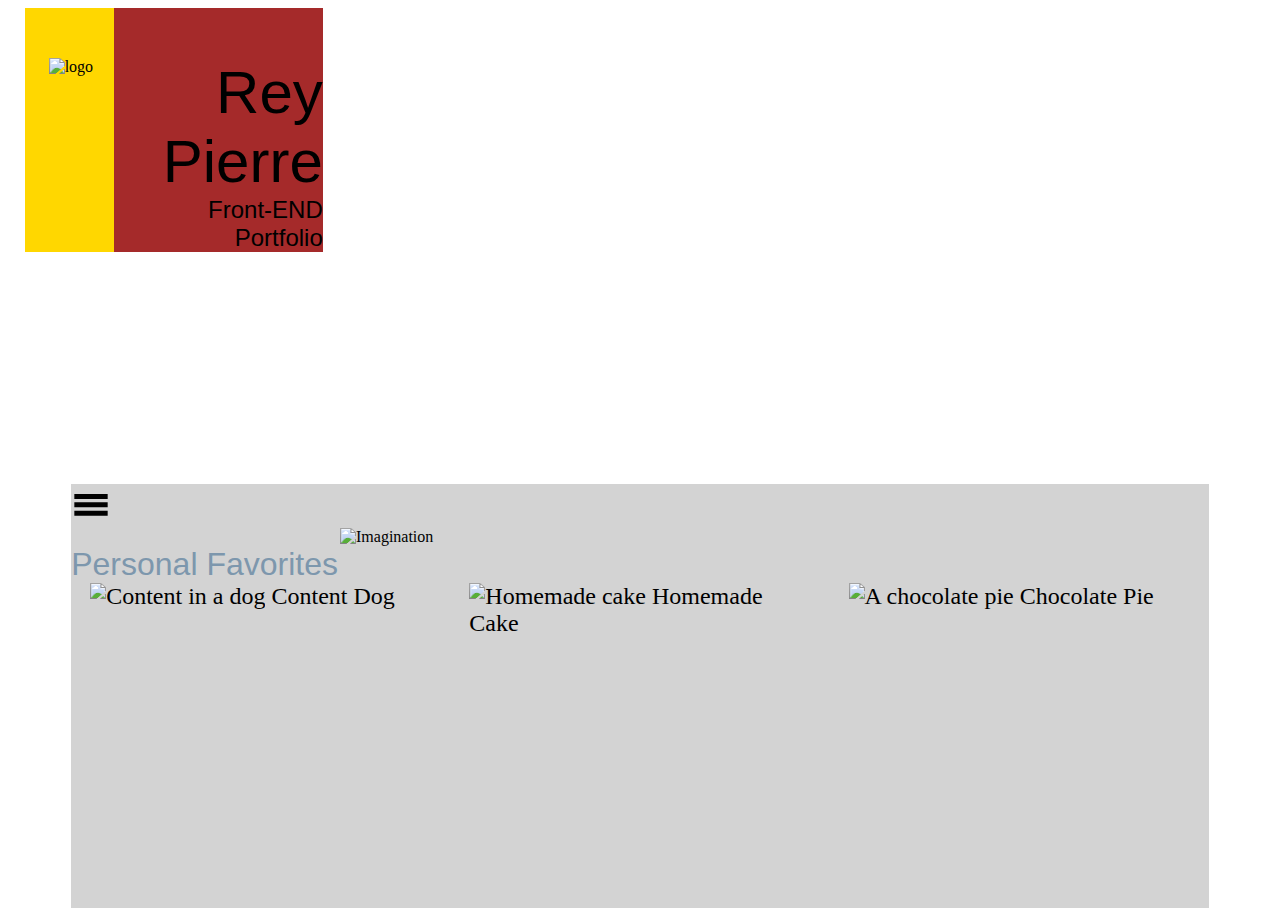
==== index.html @ 7aae9d76 "Fixed stylesheet filename link" ====
<!doctype html>
<html lang="en">

<head>
    <meta charset="utf-8">
    <meta http-equiv="X-UA-Compatible" content="IE=edge">
    <meta name="viewport" content="width=device-width, initial-scale=1.0">
    <title>Horny Goat</title>
    <!-- <link href="https://fonts.googleapis.com/css?family=Roboto:300,400,500" rel="stylesheet" type="text/css"> -->
    <link rel="stylesheet" type="text/css" href="css/app.css">
</head>

<body>
    <Header>
        <div class="Header">
            <div class="logo">
                <img src="https://github.com/udacity/responsive-images/blob/gh-pages/images/udacity.png?raw=true" alt="logo">
            </div>
            <div class="headerContent">
                <span>Rey Pierre</span>
                <br>Front-END Portfolio
            </div>
        </div>
    </Header>

    <div id="hearse">
        <nav id="drawer">
            <h1>Summary Table</h1>
        </nav>

        <main>
            <!-- The Menu drawer -->
            <a id="menu">
                <svg xmlns="http://www.w3.org/2000/svg" viewBox="0 0 24 24">
                    <path d="M2 6h20v3H2zm0 5h20v3H2zm0 5h20v3H2z"></path>
                </svg>
            </a>
            <img class="placeHolder" src="https://media.licdn.com/media-proxy/ext?w=800&h=800&f=n&hash=xa2wpYxQV4y4DEQpngrXOi%2FddxM%3D&ora=1%2CaFBCTXdkRmpGL2lvQUFBPQ%2CxAVta9Er0Vinkhwfjw8177yE41y87UNCVordEGXyD3u0qYrdf3C4epGOfbv1uVQVfngclAFhevKgR2KyD5roLILuKNwkgp7mIY24ZxUBbFI8lWxI" alt="Imagination">
            <div class="container">
                <span>Personal Favorites</span>
                <div class="subContainer1">
                    <div class="item" id="img1">
                        <img src="https://media.licdn.com/media-proxy/ext?w=800&h=800&f=n&hash=iYSEp%2FaZYtSRstHYuJtA%2B0smy0w%3D&ora=1%2CaFBCTXdkRmpGL2lvQUFBPQ%2CxAVta9Er0Vinkhwfjw8177yE41y87UNCVordEGXyD3u0qYrdf3frfJLce7enuQkXfigclFU6LfL6SWHpD5DqK4rmfNhxj5Kxco24ZxUBbFI8lWxI" alt="A chocolate pie"> Chocolate Pie
                    </div>
                    <div class="item" id="img2">
                        <img src="https://media.licdn.com/media-proxy/ext?w=800&h=800&f=n&hash=1q%2BVNaXi0s1PZjuUGz%2BUSPrg1iw%3D&ora=1%2CaFBCTXdkRmpGL2lvQUFBPQ%2CxAVta9Er0Vinkhwfjw8177yE41y87UNCVordEGXyD3u0qYrdf3W_LJTbcLT0uV8XLXkclFI1d_L6QzXlD5G-KIzvddpwipHjJI24ZxUBbFI8lWxI" alt="Content in a dog"> Content Dog
                    </div>
                    <div class="item" id="img3">
                        <img src="https://media.licdn.com/media-proxy/ext?w=800&h=800&f=n&hash=t0vJXo%2F0rKRJkH76Ey8L2f7C77A%3D&ora=1%2CaFBCTXdkRmpGL2lvQUFBPQ%2CxAVta9Er0Vinkhwfjw8177yE41y87UNCVordEGXyD3u0qYrdf368fJbXeLDzuQxELngclAU3K_KhRTmyD8a9etjtdNwg2Mbtd424ZxUBbFI8lWxI" alt="Homemade cake"> Homemade Cake
                    </div>
                </div>
            </div>

    </div>
    <script src="app.js"></script>
    </main>
</body>

</html>
---- css/app.css ----
html,body{
  min-width: 320px;
  max-width: 100%;
  height: 100%;
  display: flex;
  flex-wrap: wrap;
  }
img{
    width: 100%;
    }

.Header{
  display: flex;
  flex-wrap: wrap;
  height: 100px;
  width: 100%;
  /* background-color: pink; */
}
.logo{
  width: 30%;
  background-color: gold;
}
.logo img{
width: 85px;
height: 85px;
padding-top: 3.5px;
padding-left: 3.5px;
padding-right: auto;
}
.headerContent{
  font-size: 15px;
  width: 70%;
  background-color: brown;
  text-align: right;
  font-family: helvetica;
  padding-top: 15px;
}
.headerContent span{
  font-size: 45px;
}

/* Left border/Panel */
nav{
  background-color: #6b88a0f2;
/* border-right:4px solid red; */
  width: 240px;
  height: 100%;
  position: absolute;
  transform: translate(-400px,0);
  transition: transform 0.3s ease;
}
.open{
      transform: translate(0px,0);
    }
#hearse{
width: 100%;
 /* height: 100%;  */
/* display: flex; */
transition: : background 10s ease;
-webkit-transition: background 10s ease; /* Chrome and Safari */
background-color: lightgrey;
}
a#menu svg {
                      width: 40px;
                      fill: #000;
                  }
/* Details about body of the page  */

.placeHolder{
  display: block;
    margin-left: auto;
    margin-right: auto;
    width: 90%;
}
.container span{
  width: 100%;
  color: #7d97ad;
  font-family: sans-serif;
  font-size: 2em;
}
.subContainer1{
  display: flex;
  flex-wrap:wrap;
  width: 100%;
  height: 100%;
}
.item{
  width: 80%;
  margin-right: auto;
  margin-left:auto;
  font-size: 1.5em;
}
/* Code perteining to drawer fucntion */

@media screen and (min-width: 375px) {
  .logo img{
    display: block;
  margin-left: auto;
  margin-right: auto;
  width: 70%;
    }
  #img1{
    order: 1;
  }
  #img2{
    order: 3;
  }
  #img3{
    order: 2;
  }
}
  @media screen and (min-width: 414px) {
    .logo img{
      display: block;
    margin-left: auto;
    margin-right: auto;
    width: 60%;
      }
#img1{
  order: 3;
}
#img2{
  order: 1;
}
#img3{
  order: 2;
}
  }
  @media screen and (min-width: 600px) {
.Header{
  height: 205px;
}
.headerContent{
  padding-top: 50px;
  font-size: 1.5em;
}
.headerContent span{
  font-size: 60px;
}
    .logo img{
      display: block;
      padding-top: 50px;
    margin-left: auto;
    margin-right: auto;
    width: 50%;
      }
    .item{
      width: 40%;
    }
    .placeHolder{
      max-width: 600px;
      padding-left: auto;
      padding-right: auto;
    }
    #hearse:hover{
      background-color: #2d3c49;
    }
  }
  @media screen and (min-width:800px) {

    .logo img{
      display: block;
    margin-left: auto;
    margin-right: auto;
    width: 50%;
      }
      .item{
      width: 30%;
    }
    #hearse, .Header{
      max-width: 90%;
      margin-left: auto;
      margin-right: auto;
      }
  }
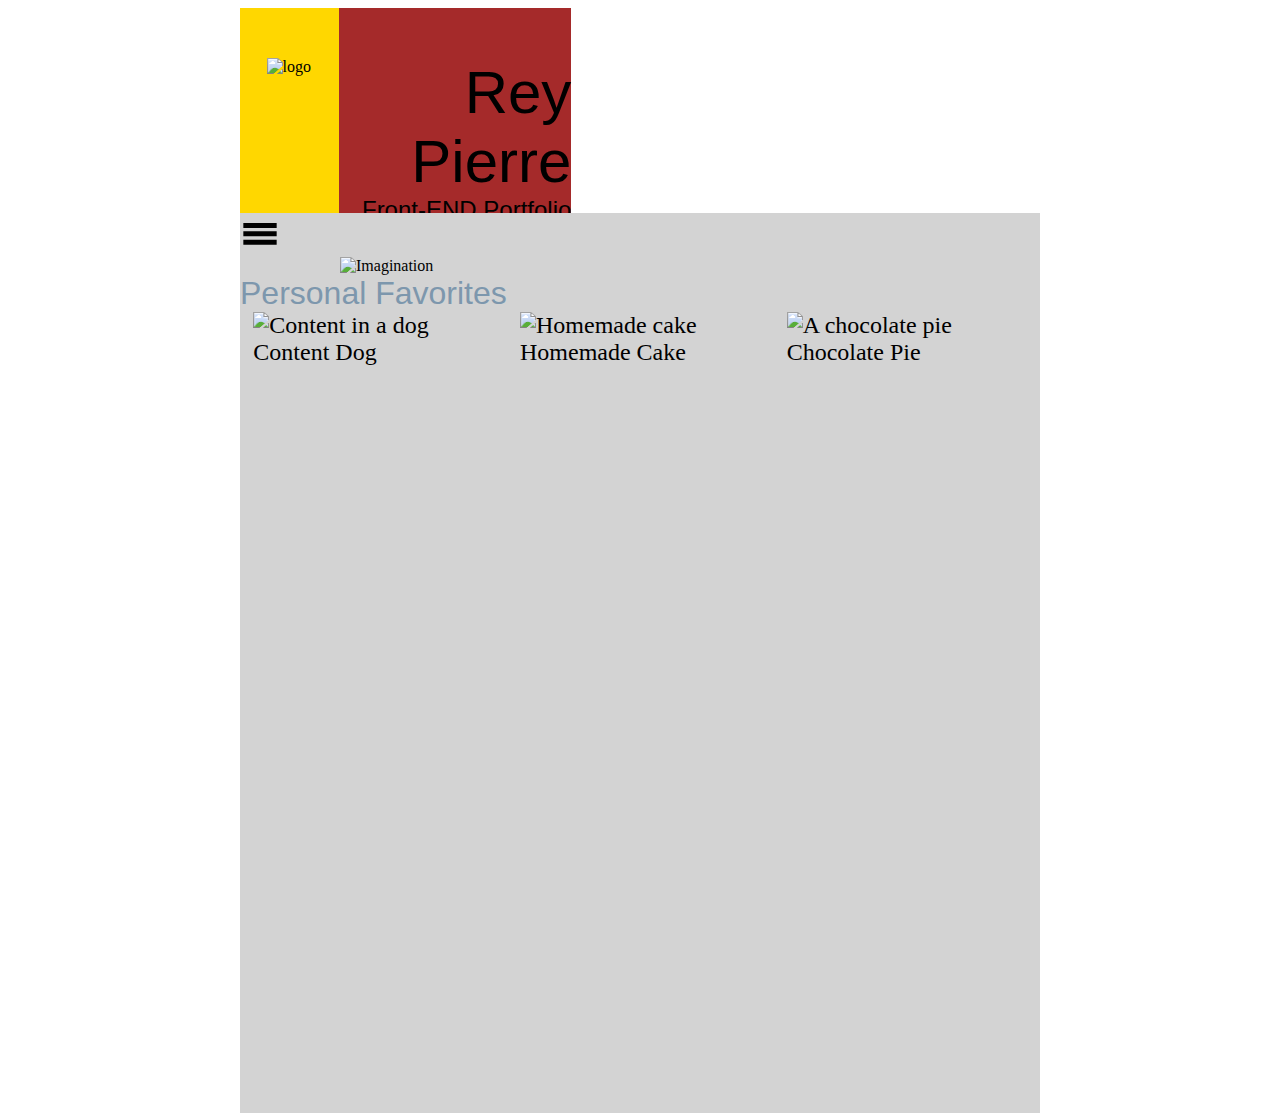
==== commit 5b747579: "removed name conjunction with ID" ====
--- a/index.html
+++ b/index.html
@@ -5,7 +5,7 @@
     <meta charset="utf-8">
     <meta http-equiv="X-UA-Compatible" content="IE=edge">
     <meta name="viewport" content="width=device-width, initial-scale=1.0">
-    <title>Horny Goat</title>
+    <title>Portfolio</title>
     <!-- <link href="https://fonts.googleapis.com/css?family=Roboto:300,400,500" rel="stylesheet" type="text/css"> -->
     <link rel="stylesheet" type="text/css" href="css/app.css">
 </head>
@@ -31,7 +31,7 @@
         <main>
             <!-- The Menu drawer -->
             <a id="menu">
-                <svg xmlns="http://www.w3.org/2000/svg" viewBox="0 0 24 24">
+                <svg id="hamburger" xmlns="http://www.w3.org/2000/svg" viewBox="0 0 24 24">
                     <path d="M2 6h20v3H2zm0 5h20v3H2zm0 5h20v3H2z"></path>
                 </svg>
             </a>
@@ -52,7 +52,7 @@
             </div>
 
     </div>
-    <script src="app.js"></script>
+    <script src="js/app.js"></script>
     </main>
 </body>
 
--- a/css/app.css
+++ b/css/app.css
@@ -26,7 +26,7 @@
 height: 85px;
 padding-top: 3.5px;
 padding-left: 3.5px;
-padding-right: auto;
+/* padding-right: auto; */
 }
 .headerContent{
   font-size: 15px;
@@ -42,12 +42,12 @@
 
 /* Left border/Panel */
 nav{
-  background-color: #6b88a0f2;
+  background-color: #7d97ad;
 /* border-right:4px solid red; */
   width: 240px;
   height: 100%;
   position: absolute;
-  transform: translate(-400px,0);
+  transform: translate(-9999px,0);
   transition: transform 0.3s ease;
 }
 .open{
@@ -55,13 +55,13 @@
     }
 #hearse{
 width: 100%;
- /* height: 100%;  */
+height: 100%;
 /* display: flex; */
-transition: : background 10s ease;
+transition: background 10s ease;
 -webkit-transition: background 10s ease; /* Chrome and Safari */
 background-color: lightgrey;
 }
-a#menu svg {
+#hamburger {
                       width: 40px;
                       fill: #000;
                   }
@@ -93,7 +93,7 @@
 }
 /* Code perteining to drawer fucntion */
 
-@media screen and (min-width: 375px) {
+@media screen and (min-width: 0px) {
   .logo img{
     display: block;
   margin-left: auto;
@@ -128,6 +128,9 @@
 }
   }
   @media screen and (min-width: 600px) {
+header{
+  height: 205px;
+}
 .Header{
   height: 205px;
 }
@@ -145,32 +148,28 @@
     margin-right: auto;
     width: 50%;
       }
-    .item{
-      width: 40%;
-    }
+      .item{
+        width: 40%;
+      }
     .placeHolder{
       max-width: 600px;
-      padding-left: auto;
-      padding-right: auto;
+      /* padding-left: auto;
+      padding-right: auto; */
     }
     #hearse:hover{
       background-color: #2d3c49;
     }
   }
   @media screen and (min-width:800px) {
-
-    .logo img{
-      display: block;
-    margin-left: auto;
-    margin-right: auto;
-    width: 50%;
-      }
-      .item{
-      width: 30%;
-    }
-    #hearse, .Header{
-      max-width: 90%;
-      margin-left: auto;
-      margin-right: auto;
-      }
+body{
+  width: 800px;
+  margin-left: auto;
+  margin-right: auto;
+}
+header{
+  height: 205px;
+}
+.item{
+  width: 30%;
+}
   }
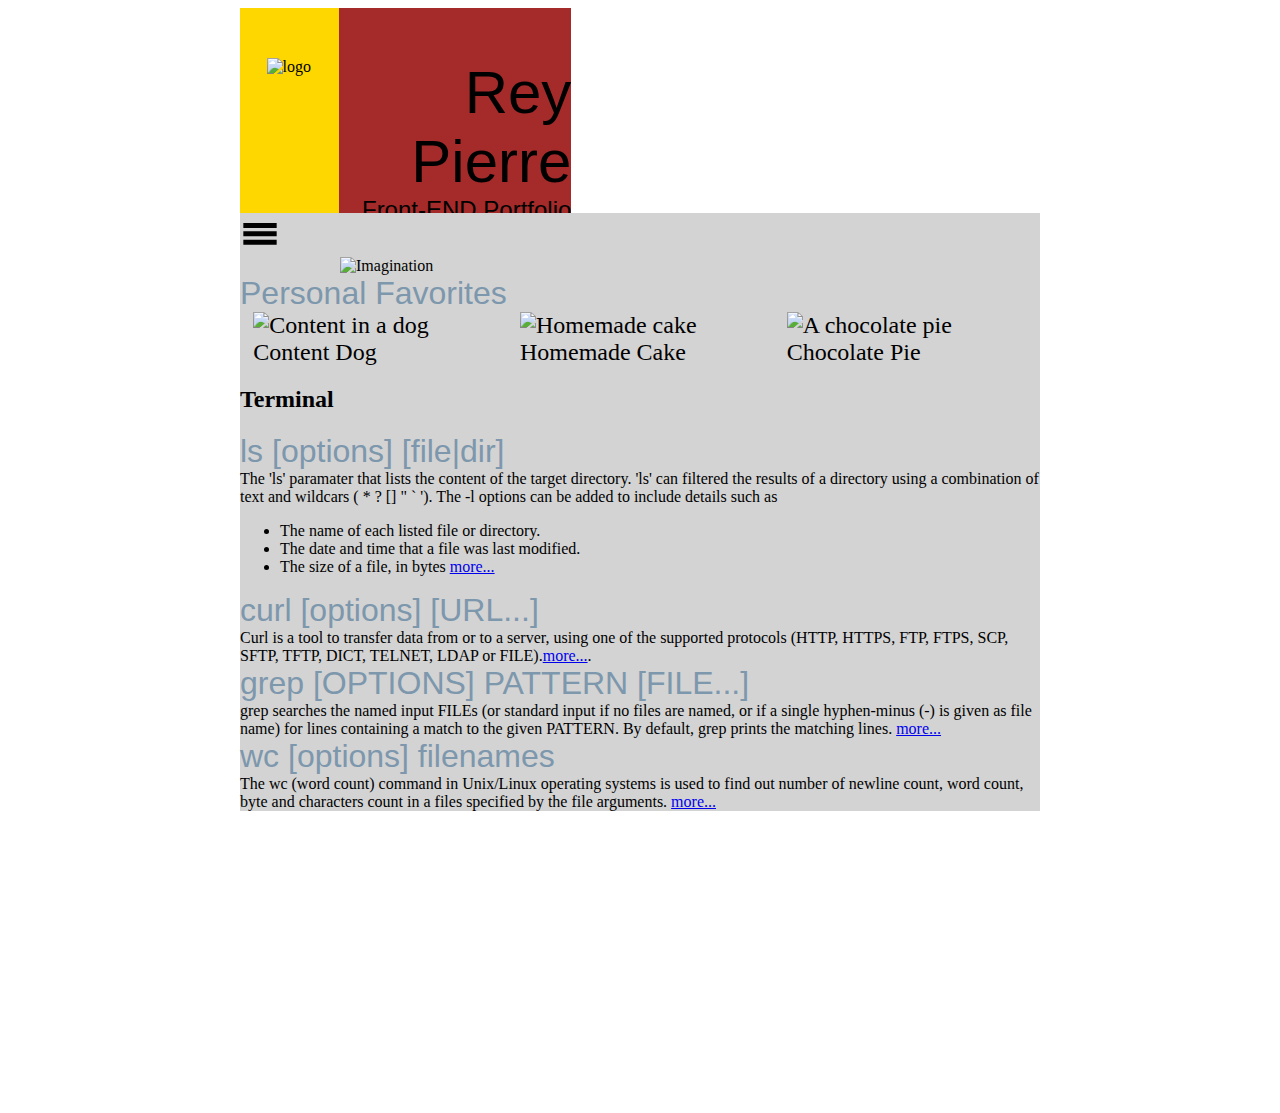
==== commit 846f5e13: "large update  added new section  changed body css tag to render color" ====
--- a/index.html
+++ b/index.html
@@ -49,6 +49,24 @@
                         <img src="https://media.licdn.com/media-proxy/ext?w=800&h=800&f=n&hash=t0vJXo%2F0rKRJkH76Ey8L2f7C77A%3D&ora=1%2CaFBCTXdkRmpGL2lvQUFBPQ%2CxAVta9Er0Vinkhwfjw8177yE41y87UNCVordEGXyD3u0qYrdf368fJbXeLDzuQxELngclAU3K_KhRTmyD8a9etjtdNwg2Mbtd424ZxUBbFI8lWxI" alt="Homemade cake"> Homemade Cake
                     </div>
                 </div>
+                <section id="terminal">
+                  <h2>Terminal</h2>
+                  <div class="term_item">
+                    <span>ls [options] [file|dir]</span><br>
+                    The 'ls' paramater that lists the content of the target directory. 'ls'  can filtered the results of a directory using a combination of text and wildcars ( * ? [] " ` ').
+                    The -l options can be added to include details such as
+                    <ul>
+                      <li>The name of each listed file or directory.</li>
+                      <li>The date and time that a file was last modified.</li>
+                      <li>The size of a file, in bytes <a href="https://www.rapidtables.com/code/linux/ls.html">more...</a><br></li>
+                    </ul>
+                    <span>curl [options] [URL...]</span><br>
+                    Curl is a tool to transfer data from or to a server, using one of the supported protocols (HTTP, HTTPS, FTP, FTPS, SCP, SFTP, TFTP, DICT, TELNET, LDAP or FILE).<a href="https://linux.die.net/man/1/curl">more...</a>.
+                    <br><span>grep [OPTIONS] PATTERN [FILE...]</span><br>
+                    grep  searches the named input FILEs (or standard input if no files are named, or if a single hyphen-minus (-) is given as file name) for lines containing  a  match to the given PATTERN.  By default, grep prints the matching lines. <a href="http://linuxcommand.org/lc3_man_pages/grep1.html">more...</a>
+                    <br><span> wc [options] filenames</span><br>The wc (word count) command in Unix/Linux operating systems is used to find out number of newline count, word count, byte and characters count in a files specified by the file arguments. <a href="https://www.tecmint.com/wc-command-examples/">more...</a>
+                  </div>
+                </section>
             </div>
 
     </div>
--- a/css/app.css
+++ b/css/app.css
@@ -53,13 +53,16 @@
 .open{
       transform: translate(0px,0);
     }
+    main{
+      transition: background 10s ease;
+      -webkit-transition: background 10s ease; /* Chrome and Safari */
+      background-color: lightgrey;
+    }
 #hearse{
 width: 100%;
 height: 100%;
 /* display: flex; */
-transition: background 10s ease;
--webkit-transition: background 10s ease; /* Chrome and Safari */
-background-color: lightgrey;
+
 }
 #hamburger {
                       width: 40px;
@@ -156,7 +159,7 @@
       /* padding-left: auto;
       padding-right: auto; */
     }
-    #hearse:hover{
+    main:hover{
       background-color: #2d3c49;
     }
   }
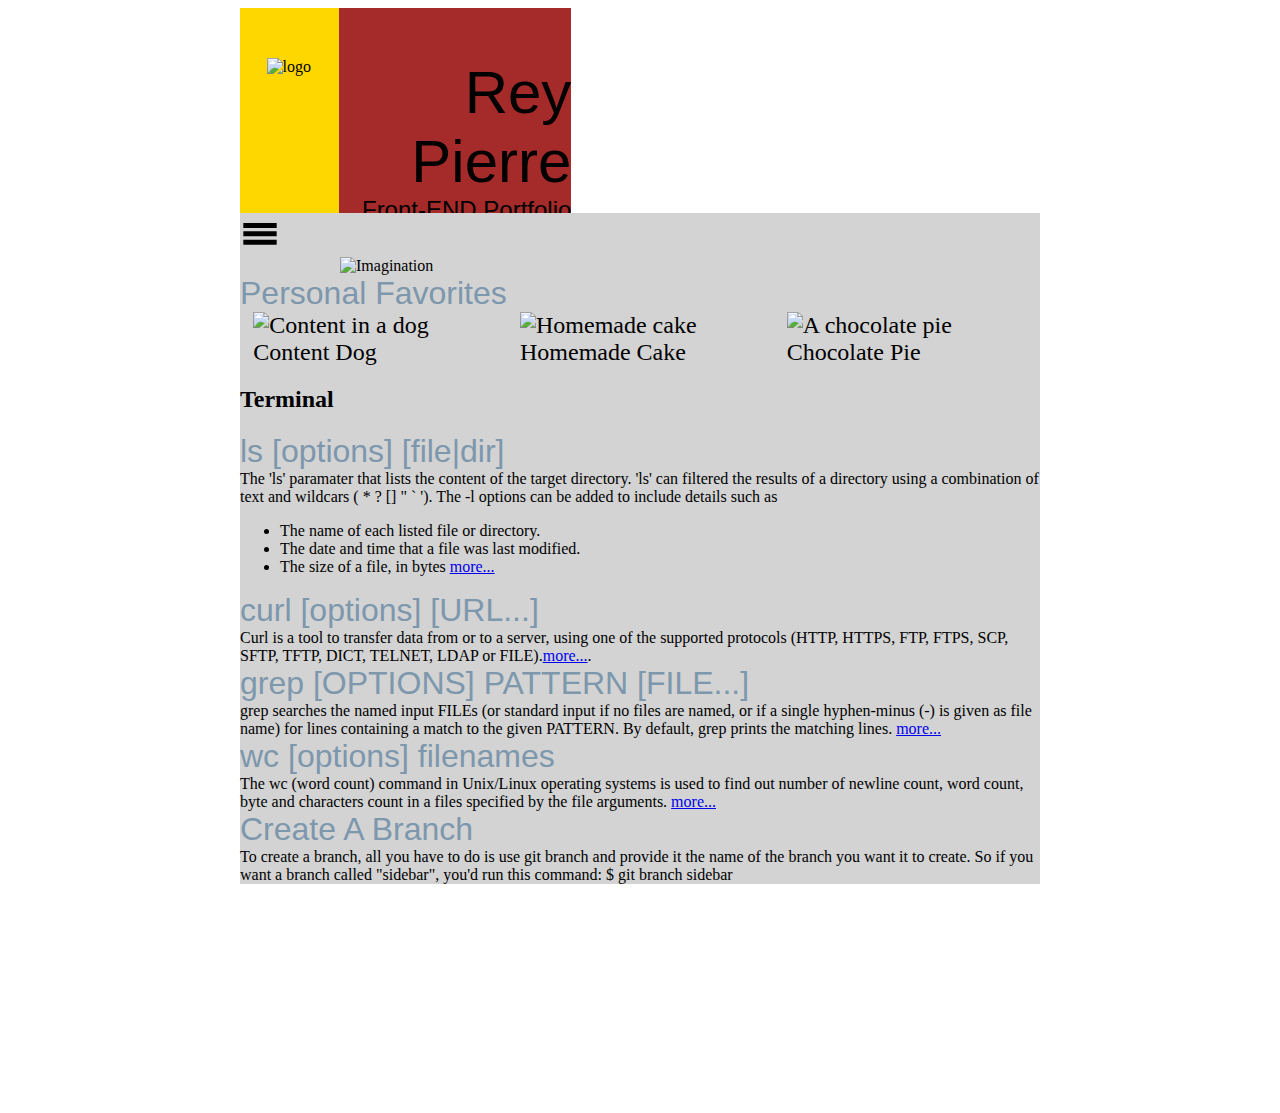
==== commit 36707844: "new knowledge: Create A Branch" ====
--- a/index.html
+++ b/index.html
@@ -65,6 +65,11 @@
                     <br><span>grep [OPTIONS] PATTERN [FILE...]</span><br>
                     grep  searches the named input FILEs (or standard input if no files are named, or if a single hyphen-minus (-) is given as file name) for lines containing  a  match to the given PATTERN.  By default, grep prints the matching lines. <a href="http://linuxcommand.org/lc3_man_pages/grep1.html">more...</a>
                     <br><span> wc [options] filenames</span><br>The wc (word count) command in Unix/Linux operating systems is used to find out number of newline count, word count, byte and characters count in a files specified by the file arguments. <a href="https://www.tecmint.com/wc-command-examples/">more...</a>
+                    <br><span>Create A Branch</span><br>
+                    To create a branch, all you have to do is use git branch and provide it the name of the branch you want it to create. So if you want a branch called "sidebar", you'd run this command:
+
+                    $ git branch sidebar
+
                   </div>
                 </section>
             </div>
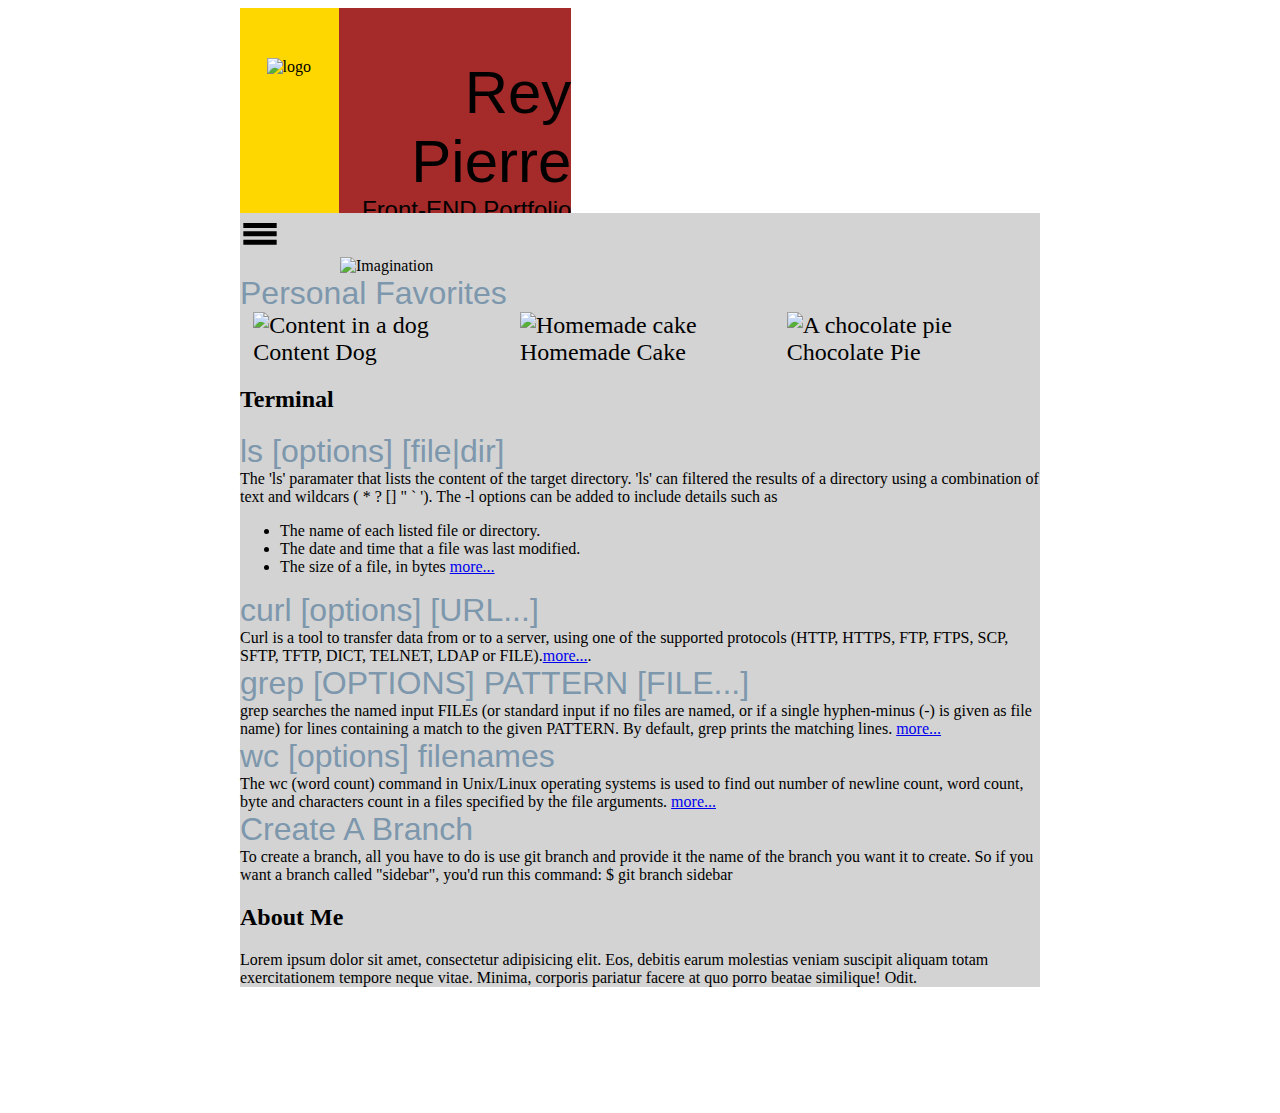
==== commit ee8ce436: "<aside>" ====
--- a/index.html
+++ b/index.html
@@ -73,6 +73,10 @@
                   </div>
                 </section>
             </div>
+            <aside>
+              <h2>About Me</h2>
+              <p>Lorem ipsum dolor sit amet, consectetur adipisicing elit. Eos, debitis earum molestias veniam suscipit aliquam totam exercitationem tempore neque vitae. Minima, corporis pariatur facere at quo porro beatae similique! Odit.</p>
+            </aside>
 
     </div>
     <script src="js/app.js"></script>
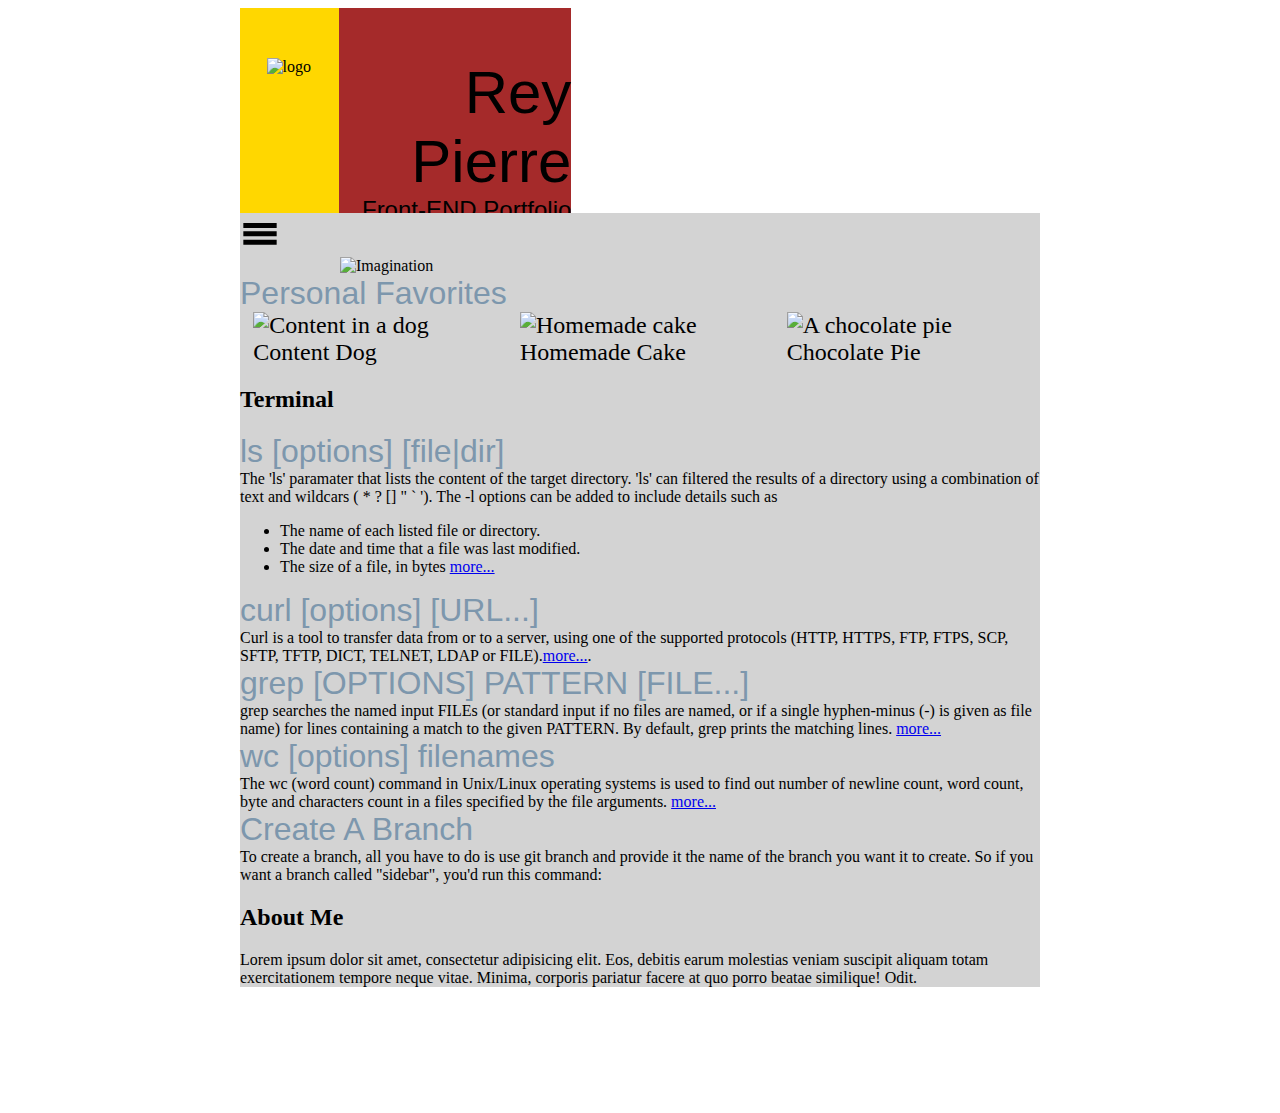
==== commit ee92ae95: "entered a comment" ====
--- a/index.html
+++ b/index.html
@@ -68,7 +68,7 @@
                     <br><span>Create A Branch</span><br>
                     To create a branch, all you have to do is use git branch and provide it the name of the branch you want it to create. So if you want a branch called "sidebar", you'd run this command:
 
-                    $ git branch sidebar
+                    <!--$ git branch sidebar-->
 
                   </div>
                 </section>
